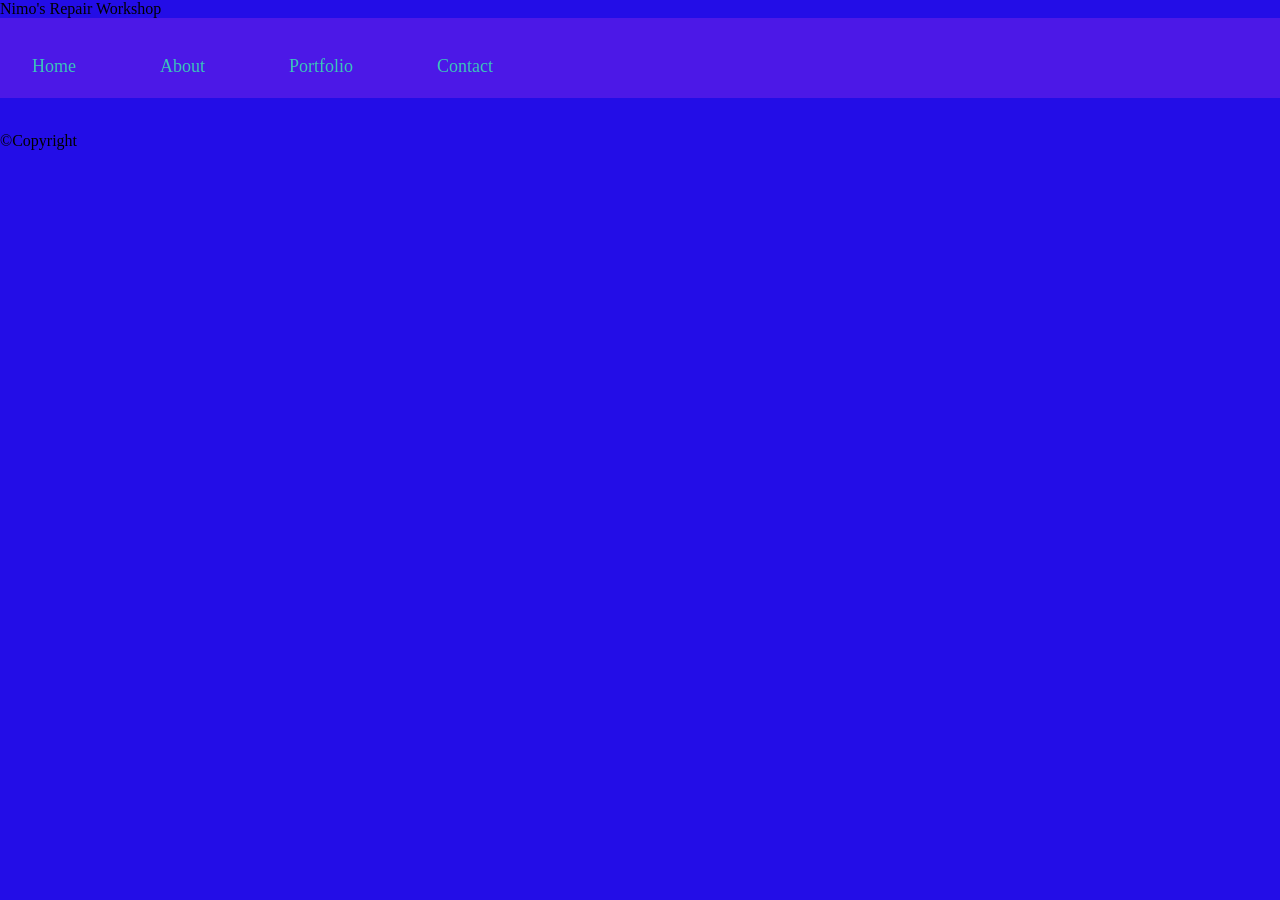
==== about.html @ 05f0768a "nimo's" ====
<!DOCTYPE html>
<html lang="en">
<head>
    <meta charset="UTF-8">
    <meta name="viewport" content="width=device-width, initial-scale=1.0">
    <link rel="stylesheet" type="text/css" href="style.css">
    <title>About Me</title>


</head>
<body>
    <header> Nimo's Repair Workshop </header>
    <main>
    <!-- Include the same nav -->
    <nav id="topmenu">
        <ul>
            <li><a href="index.html">Home</a></li>
            <li><a href="about.html">About</a></li>
            <li><a href="portfolio.html">Portfolio</a></li>
            <li><a href="contact.html">Contact</a></li>
        </ul>
   <div class="image-container">
</div>
    <section>
    
    </section>
    </nav>
    </main>

    <footer>
    <p>&copy;Copyright</p>
</footer>


</body>
</html>
---- style.css ----
body {
  margin: 0;
  padding: 0;
  background: #230de7;
}
nav#topmenu ul {
  list-style: none;
  background-color: #4c18e7;
  text-align: center;
  padding: 0;
  margin: 0;
}
nav#topmenu li {
  font-size: 24px;
  line-height: 40px;
  height: 40px;
  display: inline-block;
  flex-wrap: wrap;
  padding: 20px;
}
/* Default style (laptops/desktops) */
nav#topmenu a {
    text-decoration: none;
    color: #173fd1;
    padding: 10px 15px;
    display: inline-block;
    flex-wrap: wrap;
}

#topmenu ul {
  list-style-type: none;
  margin: 0;
  padding: 0;
  display: flex;
  gap: 20px;
}

#topmenu ul li a {
  text-decoration: none;
  color: rgb(59, 198, 186);
  font-size: 18px;
  padding: 8px 12px;
  transition: all 0.3s ease; 
}

#topmenu ul li a:hover {
  color: rgb(52, 7, 218);               
  background-color: #3135a8;  
  border-radius: 4px;        
  transform: scale(1.1);     
}
   .image-container {
      position: relative;
      display: inline-block;
    }

    .image-container img {
      width: 240px;
      height: auto;
    }
    .image-container .text-overlay {
      position: absolute;
      bottom: 20px;       
      left: 20px;         
      color: white;       
      background: rgba(0,0,0,0.5); 
      padding: 8px 12px;
      font-size: 18px;
      border-radius: 4px;
    }
    /*Responsive design for these devices*/
/* Mobile */
@media (max-width: 767px) { }

/* Tablet */
@media (min-width: 768px) and (max-width: 1023px) { }

/* Desktop */
@media (min-width: 1024px) { }
/* For Tablets */
@media screen and (max-width: 768px) {
    nav#topmenu a {
        padding: 8px 12px;
        font-size: 16px;
        flex-wrap: wrap;
    }
}

/* For Mobile phones */
@media screen and (max-width: 480px) {
    nav#topmenu a {
        display: block;
        flex-wrap: wrap;
        width: 100%;
        text-align: center;
        padding: 12px;
        font-size: 14px;
    }
}
.logo {
    position: absolute;
    top: 10px;
    left: 10px;
    width: 100px;
    height: auto;
}
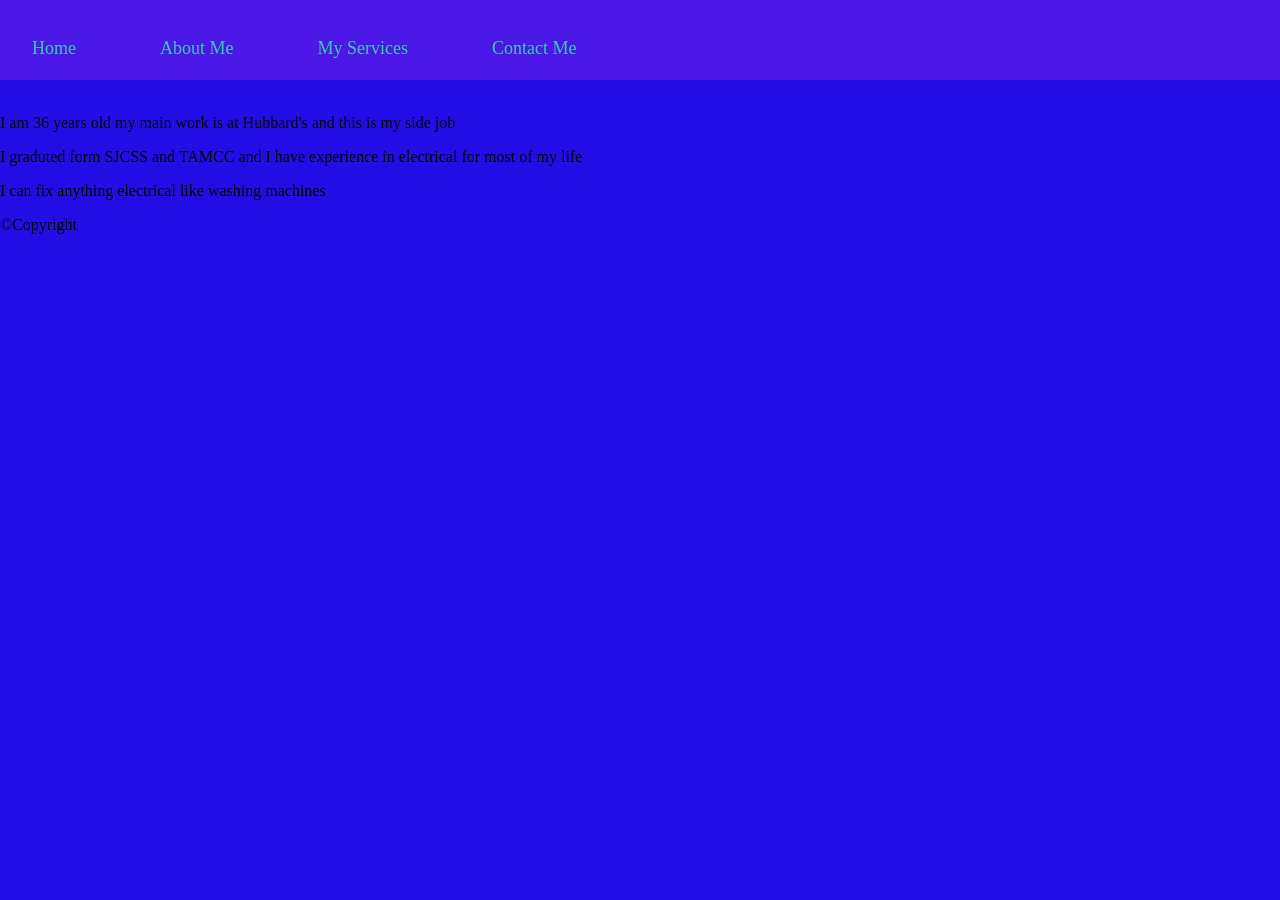
==== commit b188767a: "pond" ====
--- a/about.html
+++ b/about.html
@@ -5,25 +5,26 @@
     <meta name="viewport" content="width=device-width, initial-scale=1.0">
     <link rel="stylesheet" type="text/css" href="style.css">
     <title>About Me</title>
-
-
 </head>
 <body>
-    <header> Nimo's Repair Workshop </header>
+
     <main>
     <!-- Include the same nav -->
     <nav id="topmenu">
         <ul>
             <li><a href="index.html">Home</a></li>
-            <li><a href="about.html">About</a></li>
-            <li><a href="portfolio.html">Portfolio</a></li>
-            <li><a href="contact.html">Contact</a></li>
+            <li><a href="about.html">About Me</a></li>
+            <li><a href="services.html"> My Services</a></li>
+            <li><a href="contact.html">Contact Me</a></li>
         </ul>
    <div class="image-container">
 </div>
     <section>
     
     </section>
+    <p> I am 36 years old my main work is at Hubbard's and this is my side job</p>
+    <p> I graduted form SJCSS and TAMCC and I have experience in electrical for most of my life</p>
+    <p> I can fix anything electrical like washing machines  </p>
     </nav>
     </main>
 
